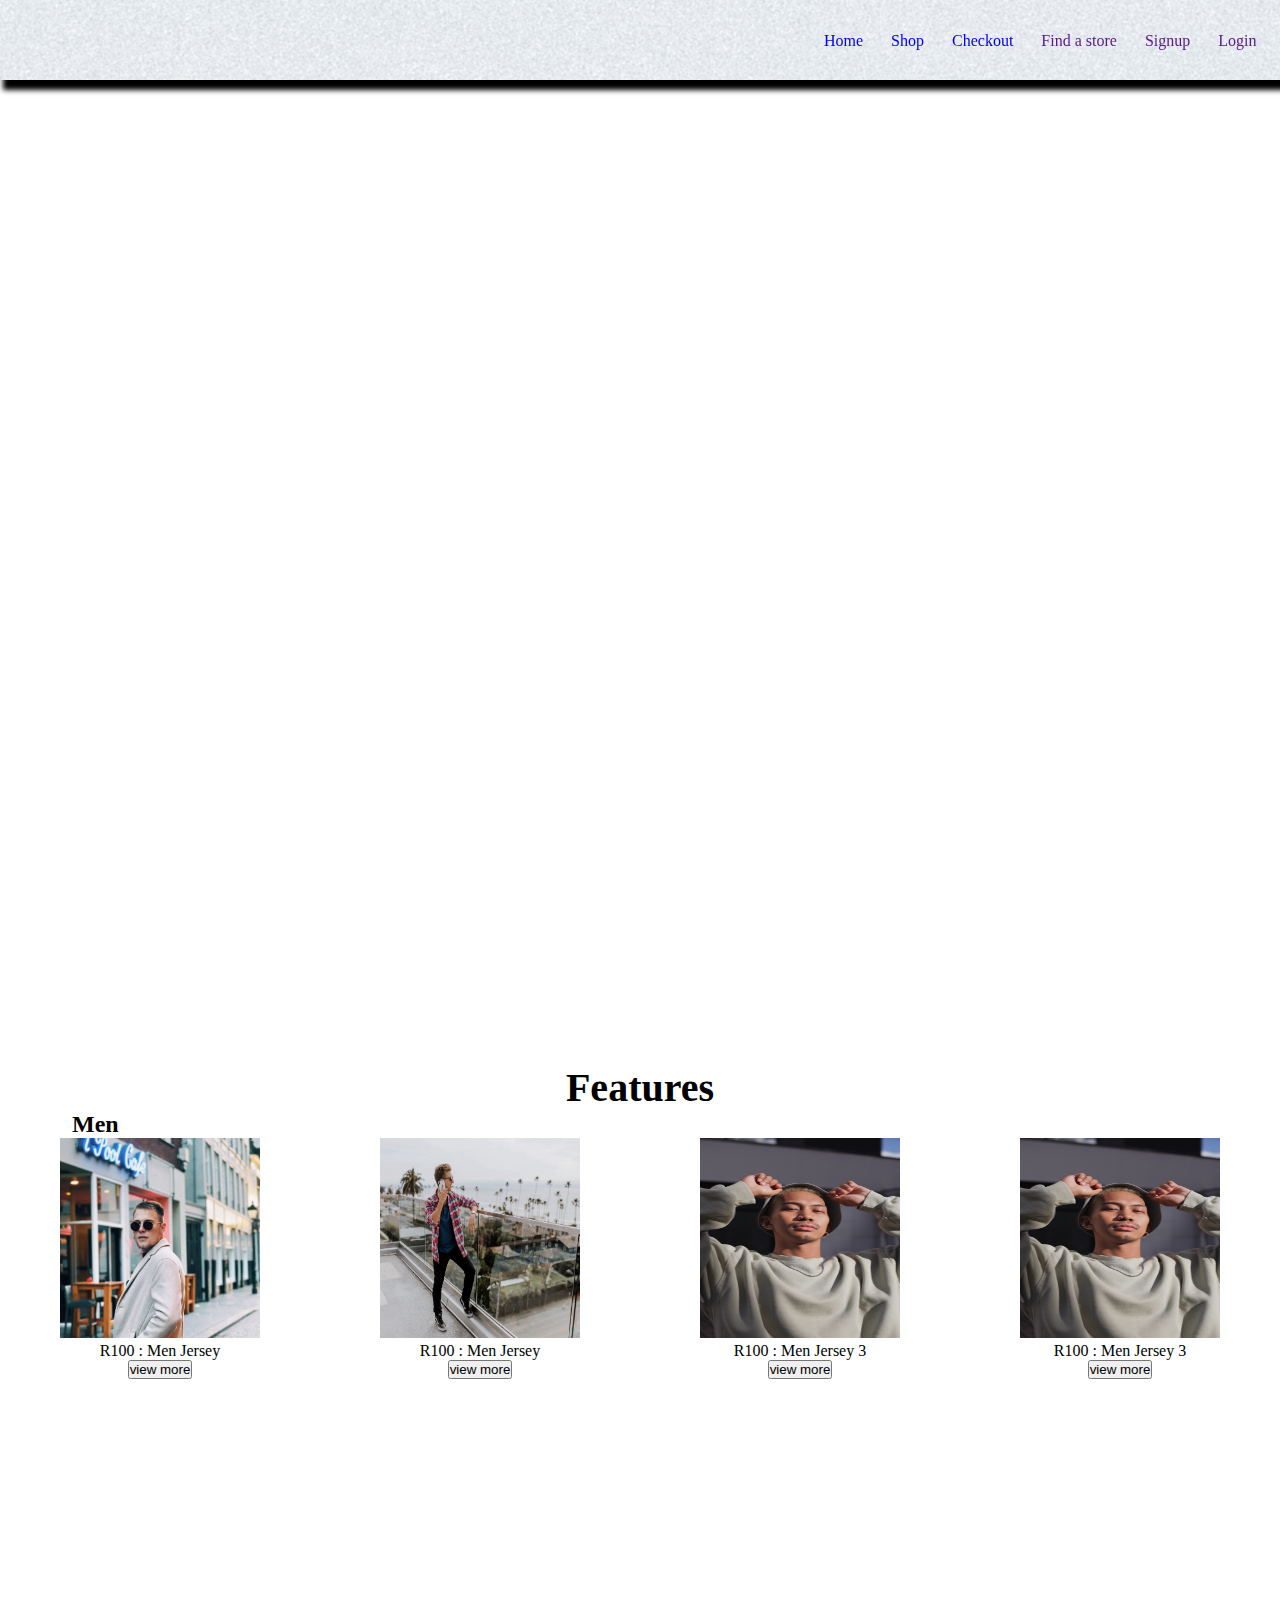
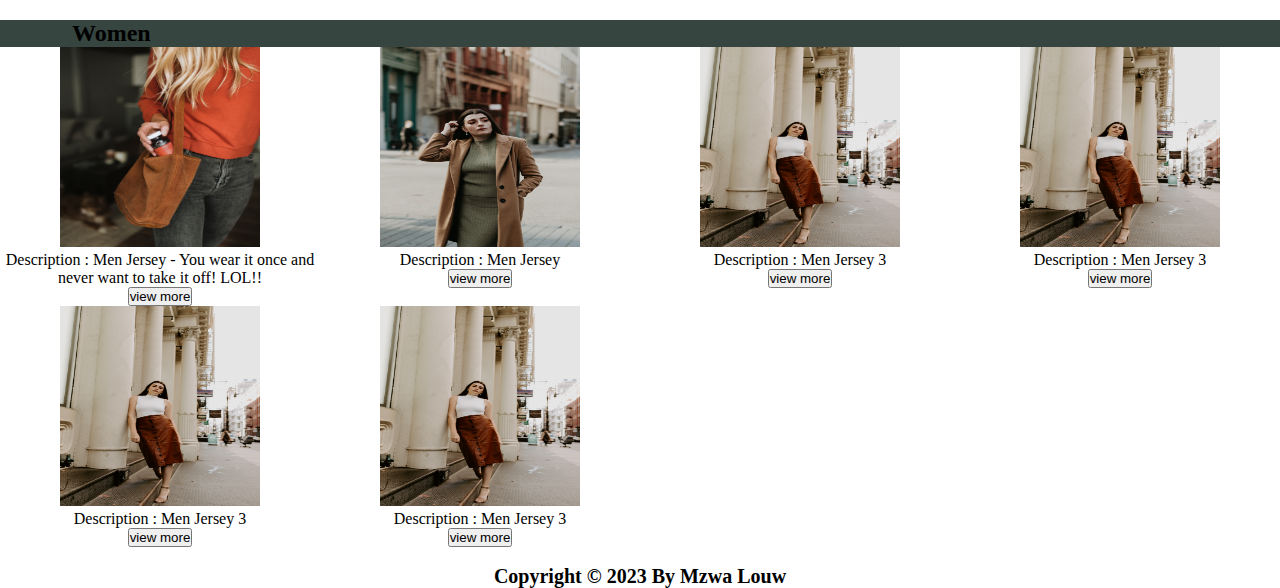
==== index.html @ 448172cd "add 3 pages, more work needs to be done" ====
<!DOCTYPE html>
<html lang="en">

<head>
    <meta charset="UTF-8">
    <meta name="viewport" content="width=device-width, initial-scale=1.0">
    <title>Home</title>
    <link rel="stylesheet" href="./css/style.css">
</head>

<body>

    <nav class="landing">
        <ul>
            <li><a href="index.html">Home</a></li>
            <li><a href="./html/shop.html">Shop</a></li>
            <li><a href="./html/checkout.html">Checkout</a></li>
            <li><a href="">Find a store</a></li>
            <li><a href="">Signup</a></li>
            <li><a href="">Login</a></li>
        </ul>
    </nav>

    <section class="landing">

    </section>




    <main class="container"> <!-- i need to make this background of  charcoal and insert those features-->
        <h2 id="features_Text">Features</h2>
        <h2 class="category featureBackground1">Men</h2>

        <div class="featured-items featureBackground1">
            <div class="item">
                <img src="./img/men-jacket.jpg" alt="" width="200" height="200">
                <p>R100 : Men Jersey </p>
                <button>view more</button>
            </div>
            <div class="item">
                <img src="./img/men-trouser (2).jpg" alt="" width="200" height="200">
                <p>R100 : Men Jersey </p>
                <button>view more</button>
            </div>
            <div class="item">
                <img src="./img/men-jersey.jpg" alt="" width="200" height="200">
                <p>R100 : Men Jersey 3 </p>
                <button>view more</button>
            </div>
            <div class="item">
                <img src="./img/men-jersey.jpg" alt="" width="200" height="200">
                <p>R100 : Men Jersey 3 </p>
                <button>view more</button>
            </div>


        </div>

        <h2 class="category featureBackground2">Women</h2>
        <div class="featured-items ">
            <div class="item">
                <img src="./img/woman-gersey.jpg" alt="" width="200" height="200">
                <p>Description : Men Jersey - You wear it once and never want to take it off! LOL!!</p>
                <button>view more</button>
            </div>
            <div class="item">
                <img src="./img/woman-jacket.jpg" alt="" width="200" height="200">
                <p>Description : Men Jersey </p>
                <button>view more</button>
            </div>
            <div class="item">
                <img src="./img/woman-skirt.jpg" alt="" width="200" height="200">
                <p>Description : Men Jersey 3 </p>
                <button>view more</button>
            </div>
            <div class="item">
                <img src="./img/woman-skirt.jpg" alt="" width="200" height="200">
                <p>Description : Men Jersey 3 </p>
                <button>view more</button>
            </div>
            <div class="item">
                <img src="./img/woman-skirt.jpg" alt="" width="200" height="200">
                <p>Description : Men Jersey 3 </p>
                <button>view more</button>
            </div>
            <div class="item">
                <img src="./img/woman-skirt.jpg" alt="" width="200" height="200">
                <p>Description : Men Jersey 3 </p>
                <button>view more</button>
            </div>

        </div>

    </main>









    <footer>
        Copyright &copy; 2023 By Mzwa Louw
    </footer>

</body>

</html>
---- css/style.css ----
*,
*::after,
*::before{
    margin: 0;
    padding: 0;
    box-sizing: border-box;
}

body{
    /* background-image: url("../img/1.jpg");
    background-repeat: no-repeat; */
    /* background-size: 100em; */
    /* background-image: linear-gradient(to bottom grey #34543f); */
}


/* .logo{
    background-image: url('../img/m\ logo.png');
    height: 5%;
    width: 5%;
    float: left;
    padding-left: 5%;
} */
.landing{
    background-image: url("../img/1.jpg");
    margin-bottom: 61.5em;
    background-repeat: no-repeat;
}

nav {
    box-shadow: .6vw .4vw .4vw .4vw;
    height: 5em;
    padding:2em 0em 0em 50em; 
    position: sticky;
    top: 0;
}

ul li{
    display: inline-block;
    height: 5%;
    padding-left: 5%;
}
a{
    text-decoration: none;
}


#features_Text{
    font-size: 40px;
    background-color: white;

}
#features_Text2{
    background-color: white;
    float: left;
}

#features_Text{
    text-align: center;
}
.category{
    padding-left: 3em;
}



/* .item{
    width: 20em;
    border-radius: 5em;
    box-sizing: .6vw .3vw .3vw .6vw;
} */


#heading{
    text-align: center;
    font-size: 30px;

}


.container :is(.featured-items){
    display: grid;
    grid-template-columns: 2fr 2fr 2fr 2fr;
    grid-template-rows: repeat(2, 1fr);
    text-align: center;
}
.featureBackground1{
    background-color: white;
}
.featureBackground2{
    background-color: #36453F;
}

.checkout{
    width: 90%;
    height: 25em;
    margin-top:2.5em ;
    margin-right: 5em;
    margin-left: 5em;
    box-shadow: .3vw .4vw .4vw .3vw; 
    background-image: linear-gradient(red blue green);
}


.image-checkout{
    width: 50%;
    padding-top: 2.5em;
    float: left;
    text-align: center;
}

.images-checkout-Description{
    width: 50%;
    padding-top: 2.5rem;
    float: left;
    /* text-align: center; */
}
.buttonss{
    padding-top: 10em;
}
.btn-clear{
    margin-right: 5em;
}
footer{
    background-color: white;
    text-align: center;
    font-size: 20px;
    font-weight: bold;
    background-image: linear-gradient(rgba blue red;
}
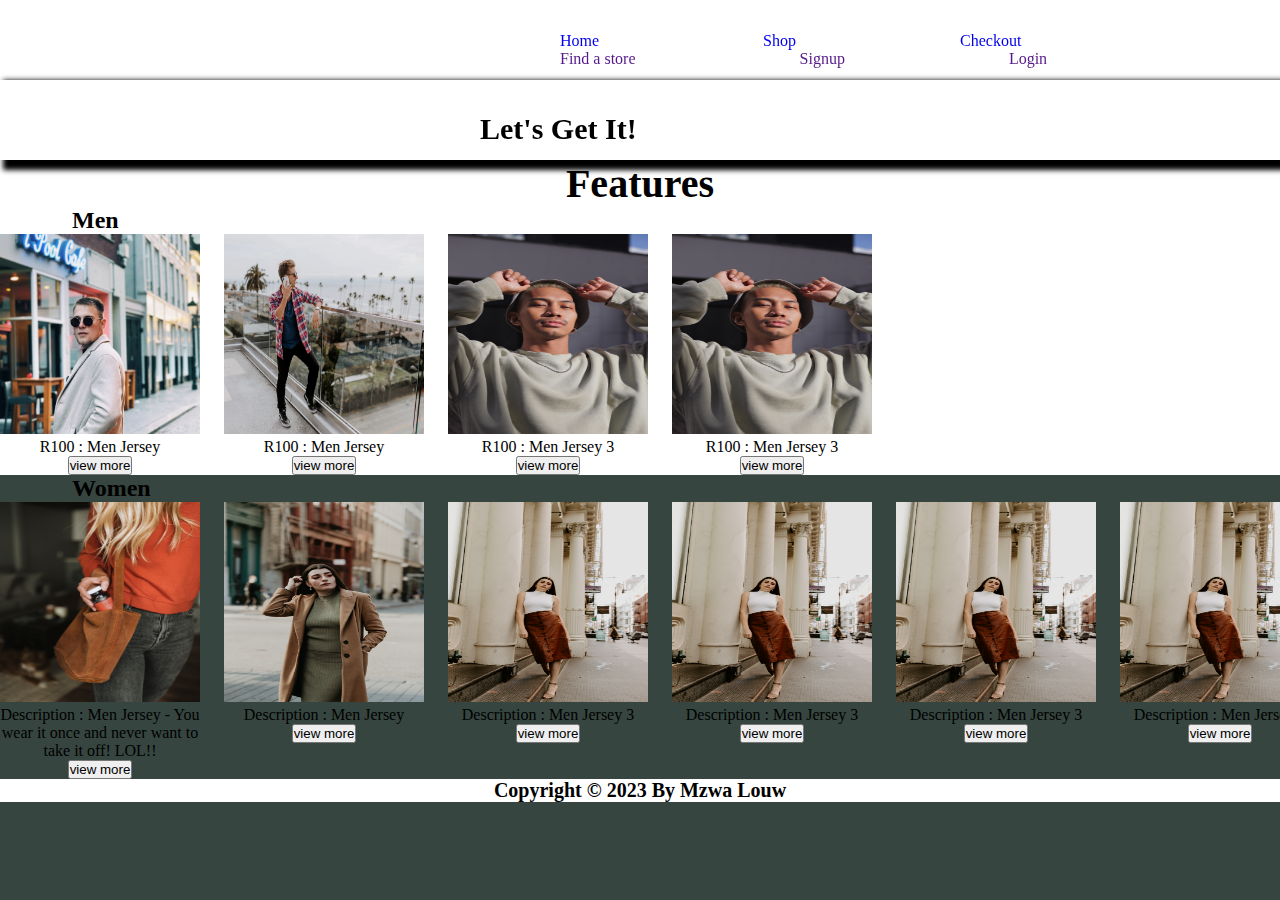
==== commit d64e34b2: "added some media queries and it messed up my home page" ====
--- a/index.html
+++ b/index.html
@@ -22,7 +22,10 @@
     </nav>
 
     <section class="landing">
-
+        <h1>
+            Let's Get It!
+        </h1>
+        <!-- <img src="img/1.jpg" alt="homeImg" width="200px" height="200px" > -->
     </section>
 
 
--- a/css/style.css
+++ b/css/style.css
@@ -7,12 +7,31 @@
 }
 
 body{
-    /* background-image: url("../img/1.jpg");
-    background-repeat: no-repeat; */
-    /* background-size: 100em; */
-    /* background-image: linear-gradient(to bottom grey #34543f); */
+
+    background-color: #36453F;
+    background-size: 100em;
 }
 
+.landing>img[alt="homeImg"]{
+    height: 100em;
+    width: 120em;
+    position: relative;
+}
+
+.landing>h1{
+    text-align: center;
+    text-transform: capitalize;
+    font-size: 30px;
+    position: absolute;
+}
+.landing{
+    background-color: white;
+    box-shadow: .6vw .4vw .4vw .4vw;
+    height: 5em;
+    padding:2em 0em 0em 30em; 
+    position: sticky;
+    top: 0;
+}
 
 /* .logo{
     background-image: url('../img/m\ logo.png');
@@ -21,25 +40,62 @@
     float: left;
     padding-left: 5%;
 } */
-.landing{
-    background-image: url("../img/1.jpg");
-    margin-bottom: 61.5em;
-    background-repeat: no-repeat;
-}
 
-nav {
-    box-shadow: .6vw .4vw .4vw .4vw;
-    height: 5em;
-    padding:2em 0em 0em 50em; 
-    position: sticky;
-    top: 0;
-}
+
+/* nav {
+
+} */
 
 ul li{
     display: inline-block;
     height: 5%;
-    padding-left: 5%;
+    padding-left: 5em;
+    padding-right: 5em;
+    
 }
+
+@media screen and (width < 1034px) {
+    .container :is(.featured-items){
+        flex-wrap: wrap;
+        grid-template-columns: 2fr 2fr ;
+        text-align: center;
+        width: 40em;
+    }
+    
+    ul li{
+        display: inline-block;
+    }
+
+    /* .landing{
+        background-color: white;
+        box-shadow: .6vw .4vw .4vw .4vw;
+        height: 5em;
+        padding:2em 0em 0em 5em; 
+        position: sticky;
+        top: 0;
+    } */
+    
+    .featured-items{
+        flex-wrap: wrap;
+        grid-template-columns: 2fr 2fr 2fr 2fr;
+        grid-template-columns: repeat(2, 1fr);
+    }
+    
+    
+}
+
+.container :is(.featured-items){
+    display: flex;
+    gap: 1.5em;
+    grid-template-columns: 2fr 2fr 2fr;
+    grid-template-rows: repeat(1, 1fr);
+    text-align: center;
+}
+/* flex-wrap: wrap; */
+/* grid-template-columns: 2fr 2fr 2fr 2fr;
+grid-template-rows: repeat(2, 1fr); */
+/* text-align: center; */
+
 a{
     text-decoration: none;
 }
@@ -48,7 +104,6 @@
 #features_Text{
     font-size: 40px;
     background-color: white;
-
 }
 #features_Text2{
     background-color: white;
@@ -63,27 +118,20 @@
 }
 
 
-
-/* .item{
-    width: 20em;
-    border-radius: 5em;
-    box-sizing: .6vw .3vw .3vw .6vw;
-} */
-
-
 #heading{
     text-align: center;
-    font-size: 30px;
+    font-size: 40px;
 
 }
 
 
-.container :is(.featured-items){
+/* .featured-items{
     display: grid;
-    grid-template-columns: 2fr 2fr 2fr 2fr;
-    grid-template-rows: repeat(2, 1fr);
-    text-align: center;
-}
+    grid-template-rows: 20rem 1fr auto;
+    flex-wrap: wrap    ;
+} */
+
+
 .featureBackground1{
     background-color: white;
 }
@@ -121,10 +169,24 @@
 .btn-clear{
     margin-right: 5em;
 }
+.container>h1{
+    background-color: white;
+    text-align: center;
+    font-size: 40px;
+    padding: 20px 20px ;
+}
+
+
+
+
+
+
+
+
 footer{
     background-color: white;
     text-align: center;
     font-size: 20px;
     font-weight: bold;
-    background-image: linear-gradient(rgba blue red;
+    background-image: linear-gradient(rgba blue red);
 }
